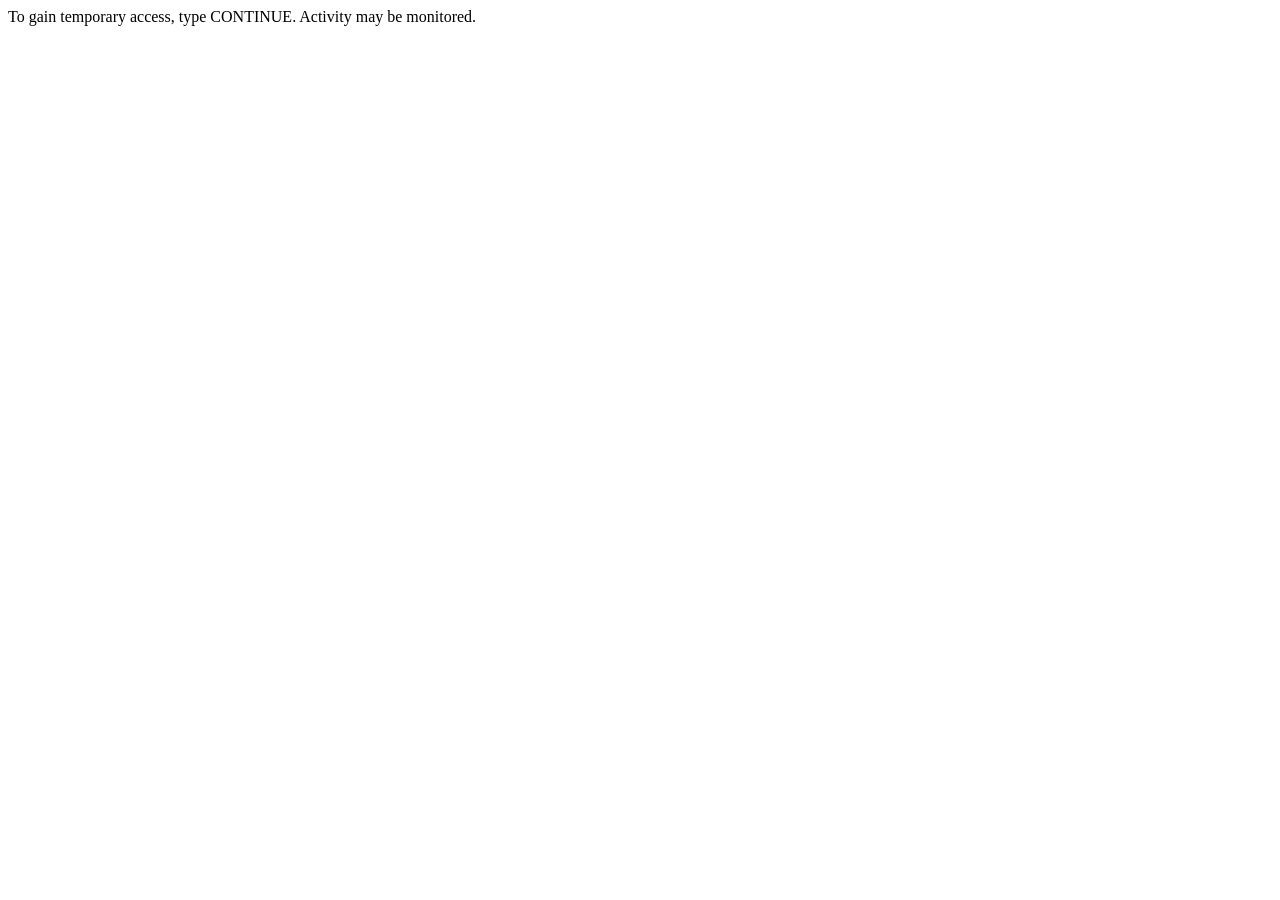
==== warn1.html @ 4a750f43 "Create warn1.html" ====
<!DOCTYPE html>
<html lang="en">
<head>
<meta charset="UTF-8">
<title>Warn Translation Test</title>
</head>
<body>

<div id="captchaCoaching" style="display:none">
    <div id="captchaHeadingCoaching">
        To gain temporary access, type CONTINUE. Activity may be monitored.
    </div>
</div>

<script>
window.onload = function () {
    document.getElementById("captchaCoaching").style.display = "block";
};
</script>

</body>
</html>
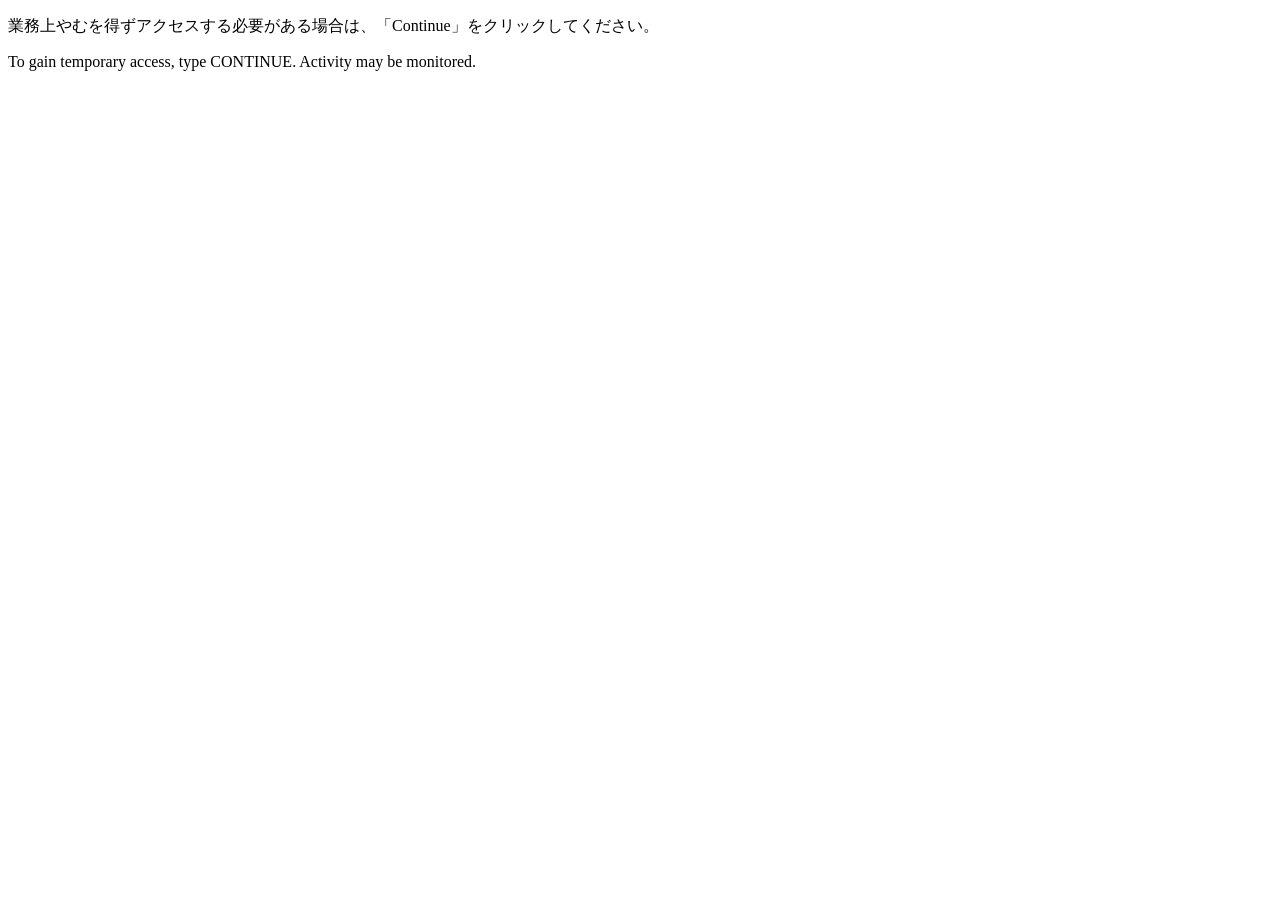
==== commit 206a44e8: "Update warn1.html" ====
--- a/warn1.html
+++ b/warn1.html
@@ -6,6 +6,9 @@
 </head>
 <body>
 
+<div class="custom-message" id="customMessage">
+					<p> 業務上やむを得ずアクセスする必要がある場合は、「Continue」をクリックしてください。</p>
+				</div>
 <div id="captchaCoaching" style="display:none">
     <div id="captchaHeadingCoaching">
         To gain temporary access, type CONTINUE. Activity may be monitored.
